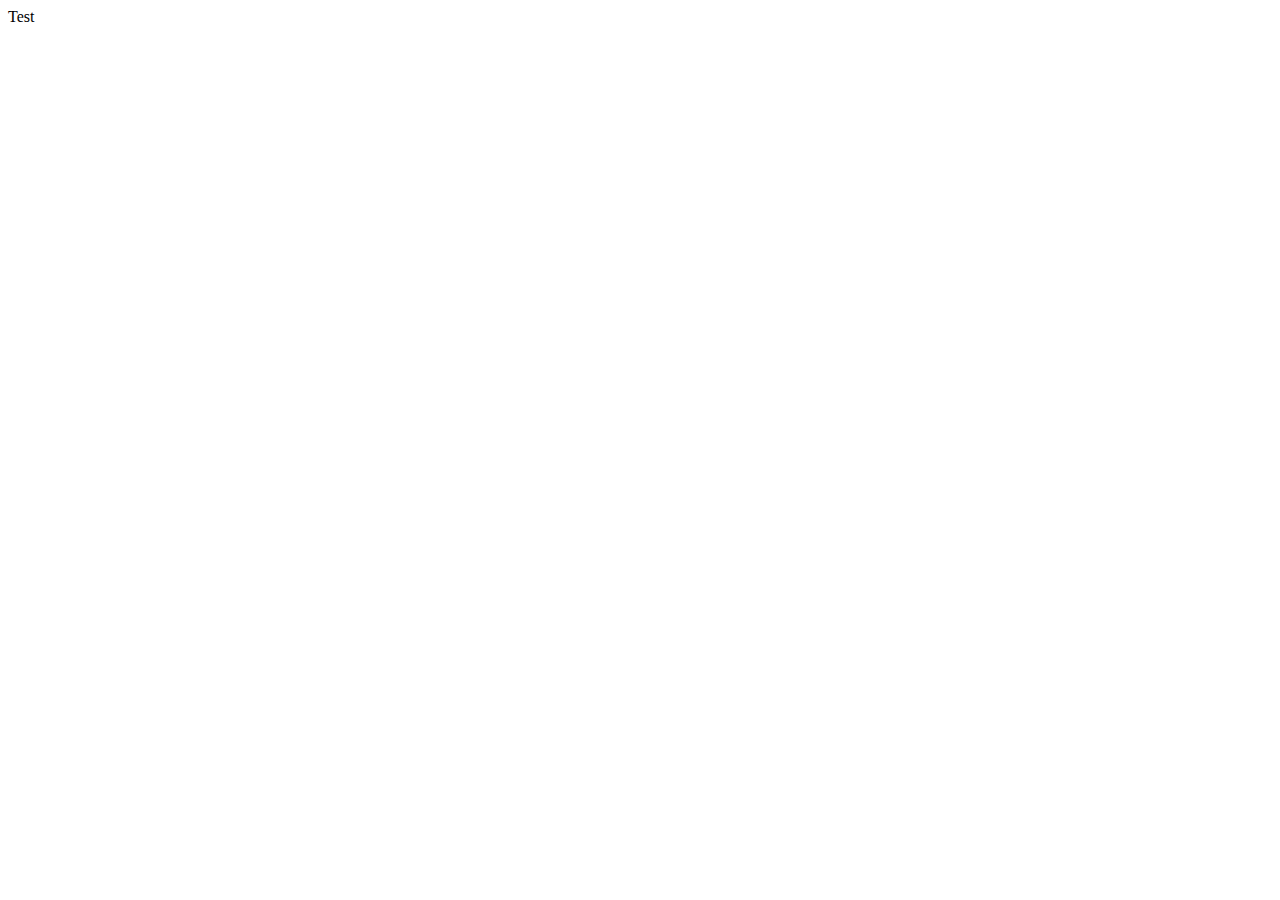
==== index.html @ 1da44834 "first commit" ====
<!DOCTYPE html>
<html lang="en">
<head>
    <meta charset="UTF-8">
    <meta http-equiv="X-UA-Compatible" content="IE=edge">
    <meta name="viewport" content="width=device-width, initial-scale=1.0">
    <title>Document</title>
<!-- <script src="/test/prototype.js"></script> -->
<script src="/test/this.js"></script>
</head>
<body>
    Test
</body>
</html>
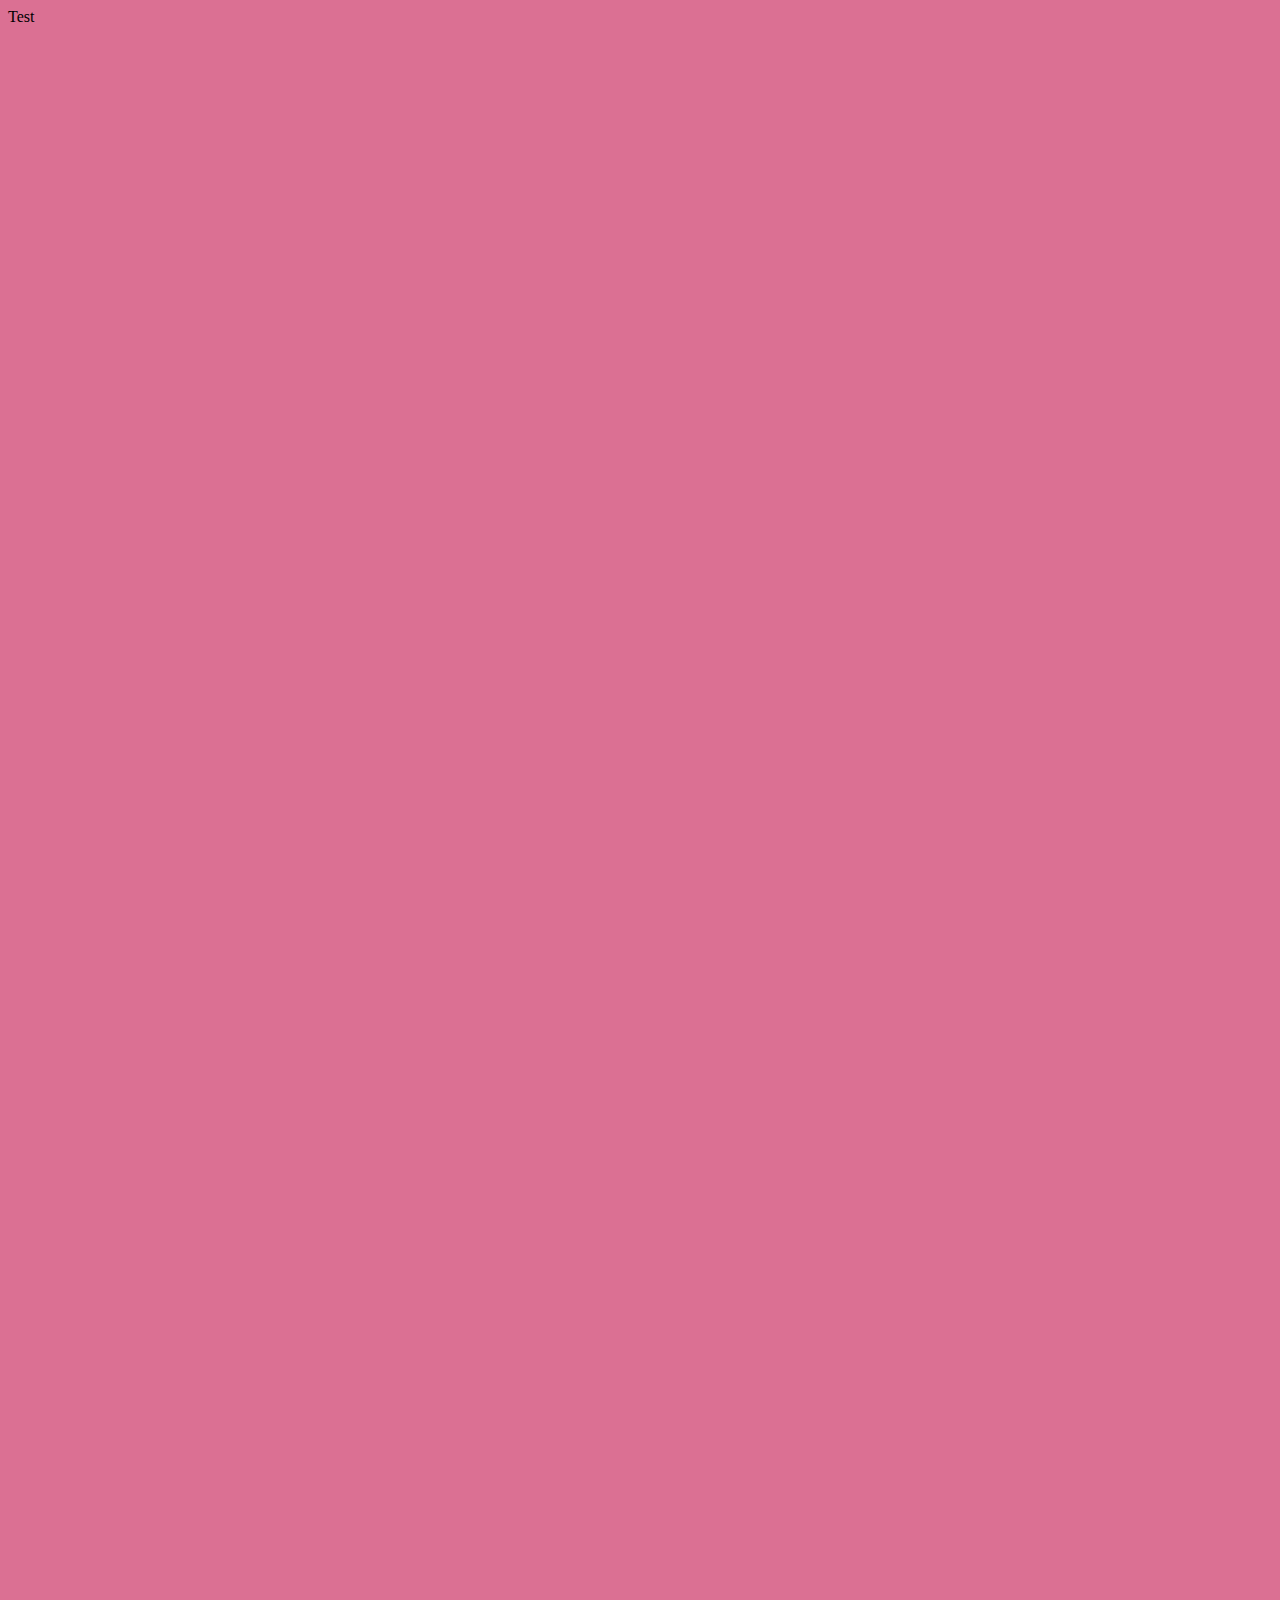
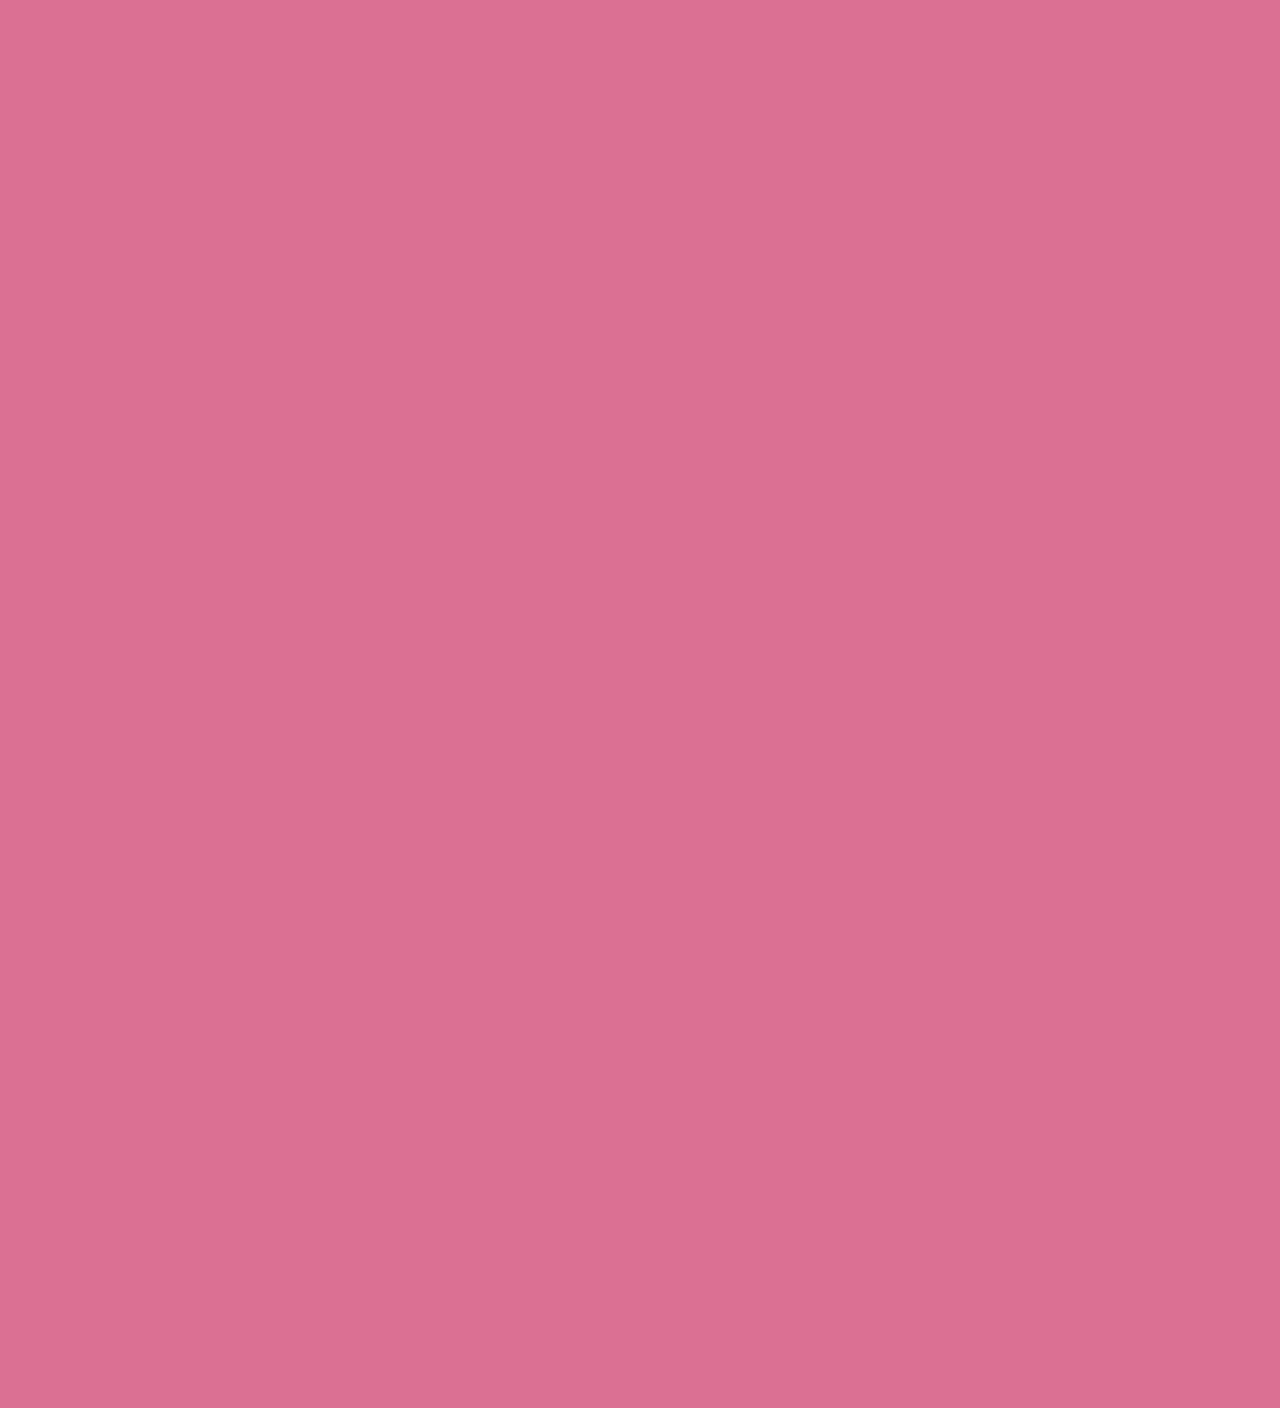
==== commit ec35a069: "update debounce & throttle" ====
--- a/index.html
+++ b/index.html
@@ -7,8 +7,15 @@
     <title>Document</title>
 <!-- <script src="/test/prototype.js"></script> -->
 <script src="/test/this.js"></script>
+<style>
+    html,body {
+        height: 3000px;
+        background-color: palevioletred;
+    }
+</style>
 </head>
 <body>
     Test
+    <script src="/test/debounce&throttle.js"></script>
 </body>
 </html>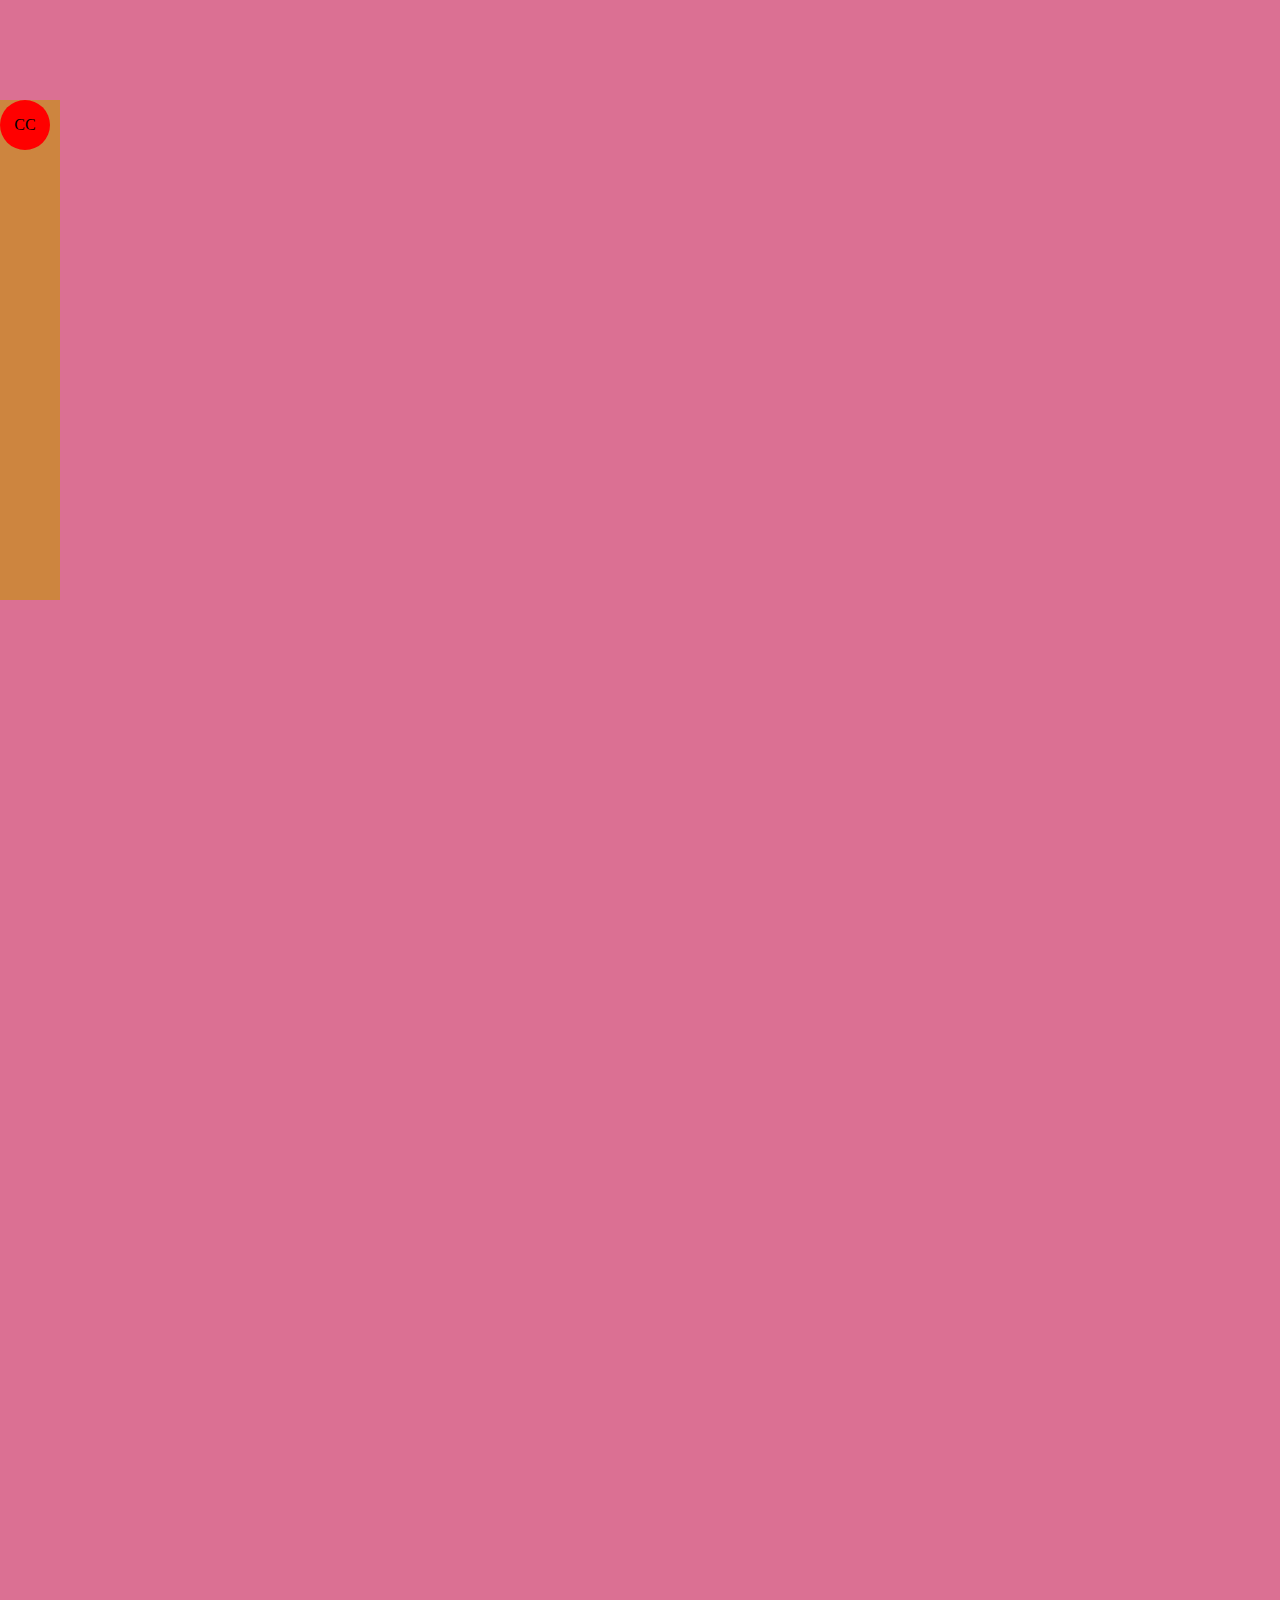
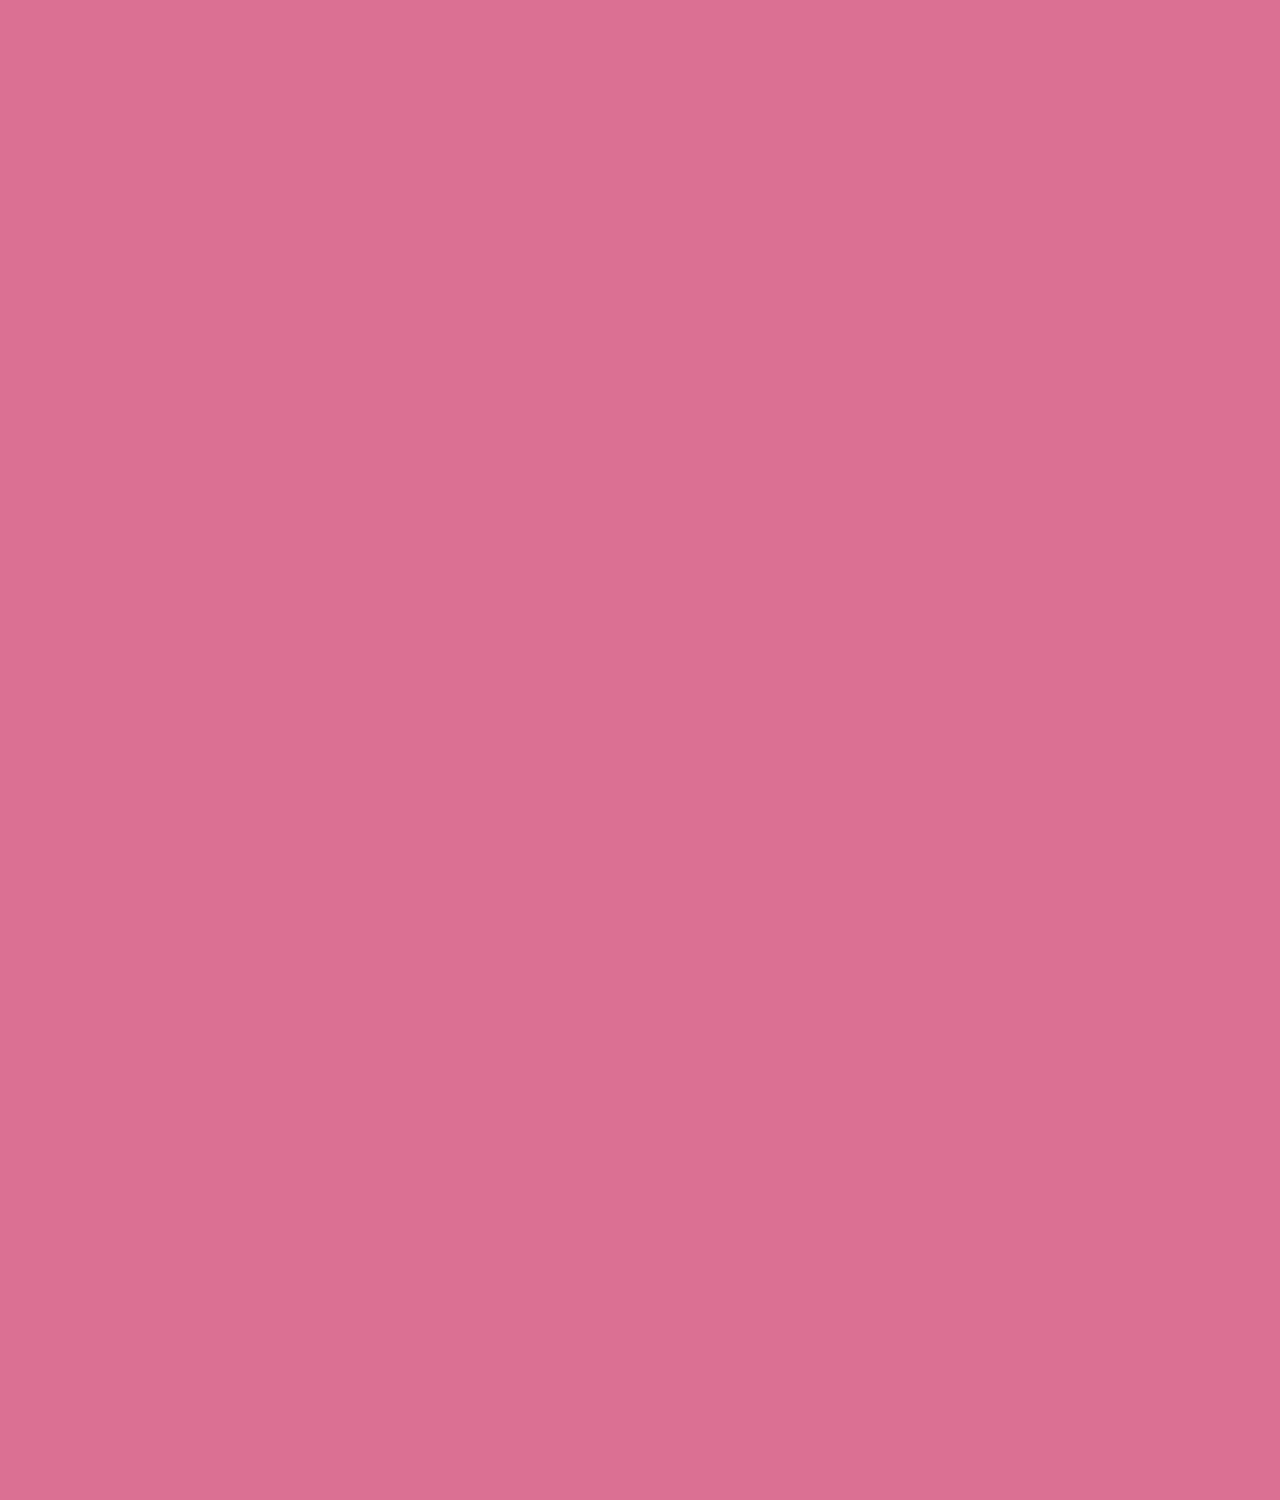
==== commit 82b6332d: "update closure" ====
--- a/index.html
+++ b/index.html
@@ -1,21 +1,54 @@
 <!DOCTYPE html>
 <html lang="en">
-<head>
-    <meta charset="UTF-8">
-    <meta http-equiv="X-UA-Compatible" content="IE=edge">
-    <meta name="viewport" content="width=device-width, initial-scale=1.0">
+  <head>
+    <meta charset="UTF-8" />
+    <meta http-equiv="X-UA-Compatible" content="IE=edge" />
+    <meta name="viewport" content="width=device-width, initial-scale=1.0" />
     <title>Document</title>
-<!-- <script src="/test/prototype.js"></script> -->
-<script src="/test/this.js"></script>
-<style>
-    html,body {
+    <!-- <script src="/test/prototype.js"></script> -->
+    <script src="/test/this.js"></script>
+    <style>
+      html,
+      body {
         height: 3000px;
         background-color: palevioletred;
-    }
-</style>
-</head>
-<body>
-    Test
+        margin: 0;
+        padding: 0;
+      }
+
+      .side {
+        width: 60px;
+        height: 500px;
+        background-color: peru;
+        transition: all 0.1s linear 0.1s;
+      }
+
+      .side:hover {
+        width: 150px;
+      }
+
+      .side:hover .icon {
+        width: 150px;
+        border-radius: 100px;
+      }
+
+      .icon {
+        margin-top: 100px;
+        width: 50px;
+        height: 50px;
+        background-color: red;
+        border-radius: 50%;
+        transition: all 0.1s linear 0.1s;
+        vertical-align: middle;
+        line-height: 50px;
+        text-align: center;
+      }
+    </style>
+  </head>
+  <body>
+    <div class="side">
+      <div class="icon">CC</div>
+    </div>
     <script src="/test/debounce&throttle.js"></script>
-</body>
-</html>+  </body>
+</html>
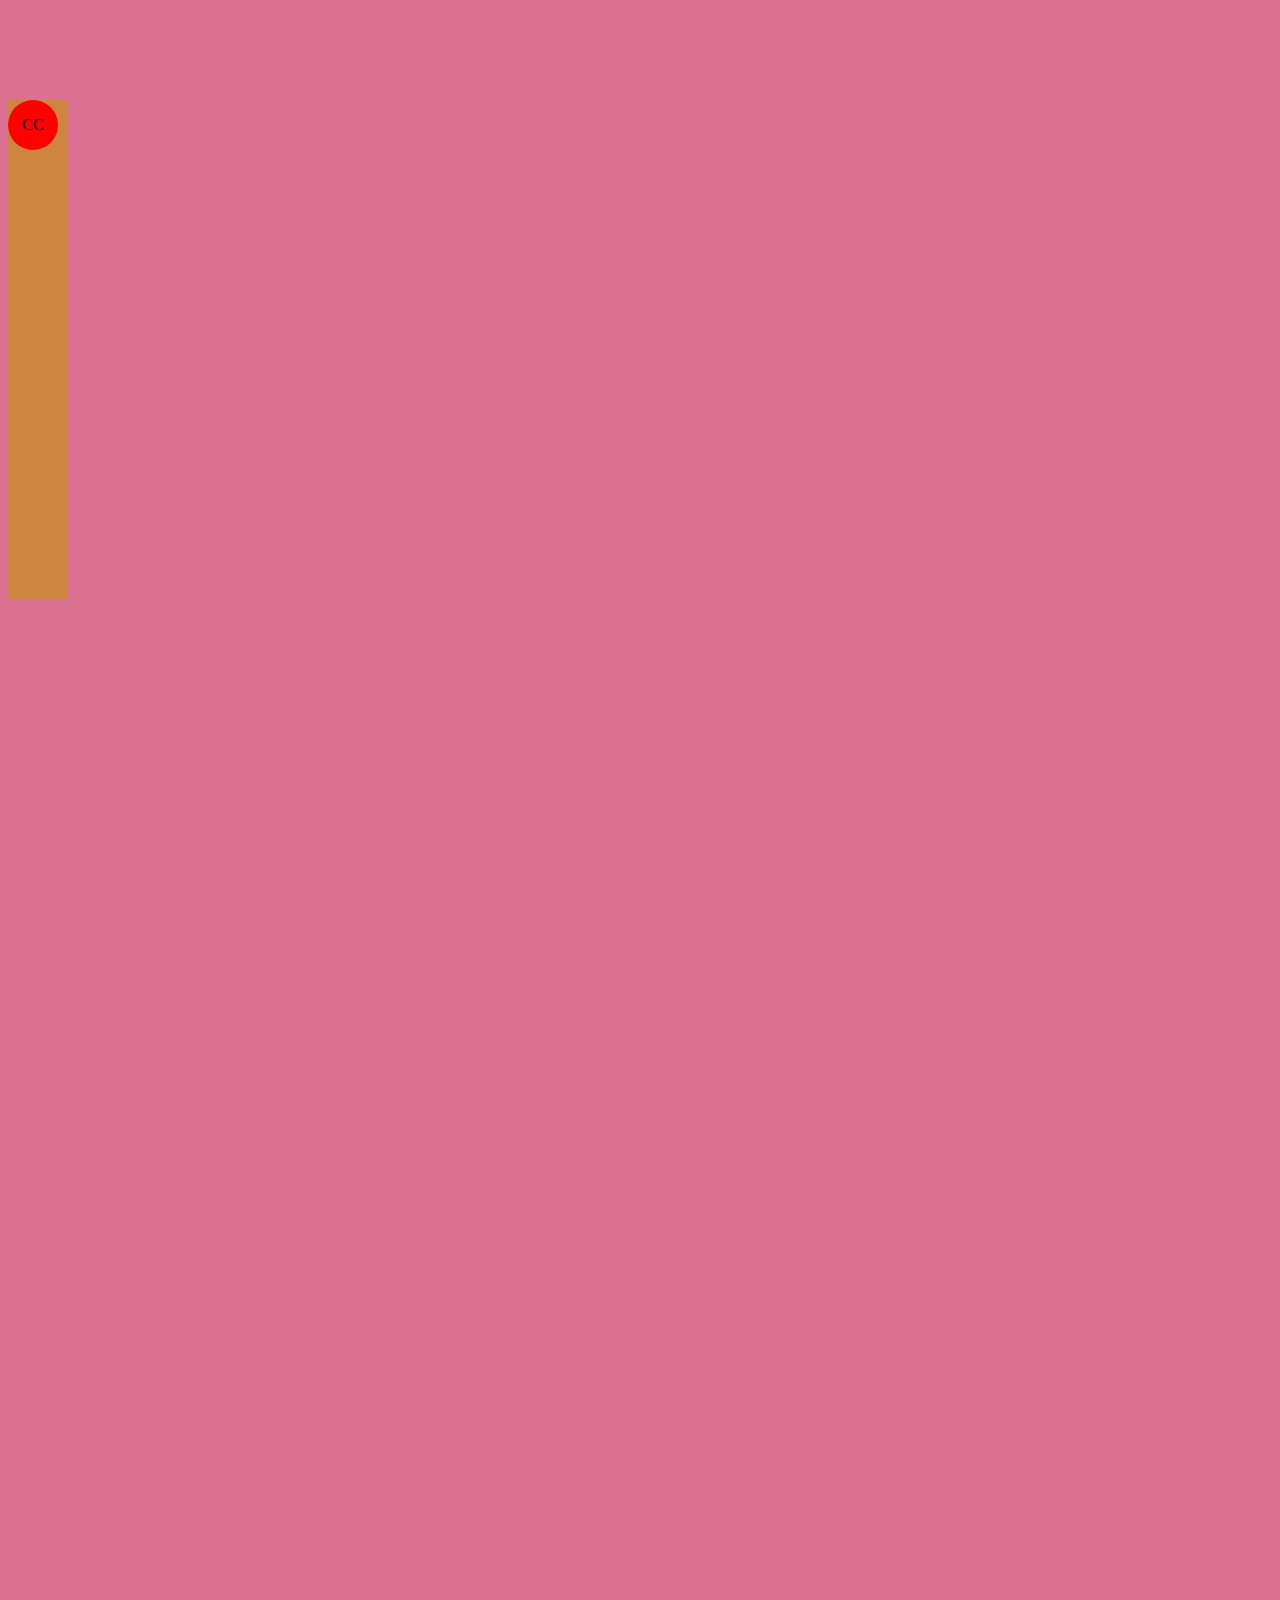
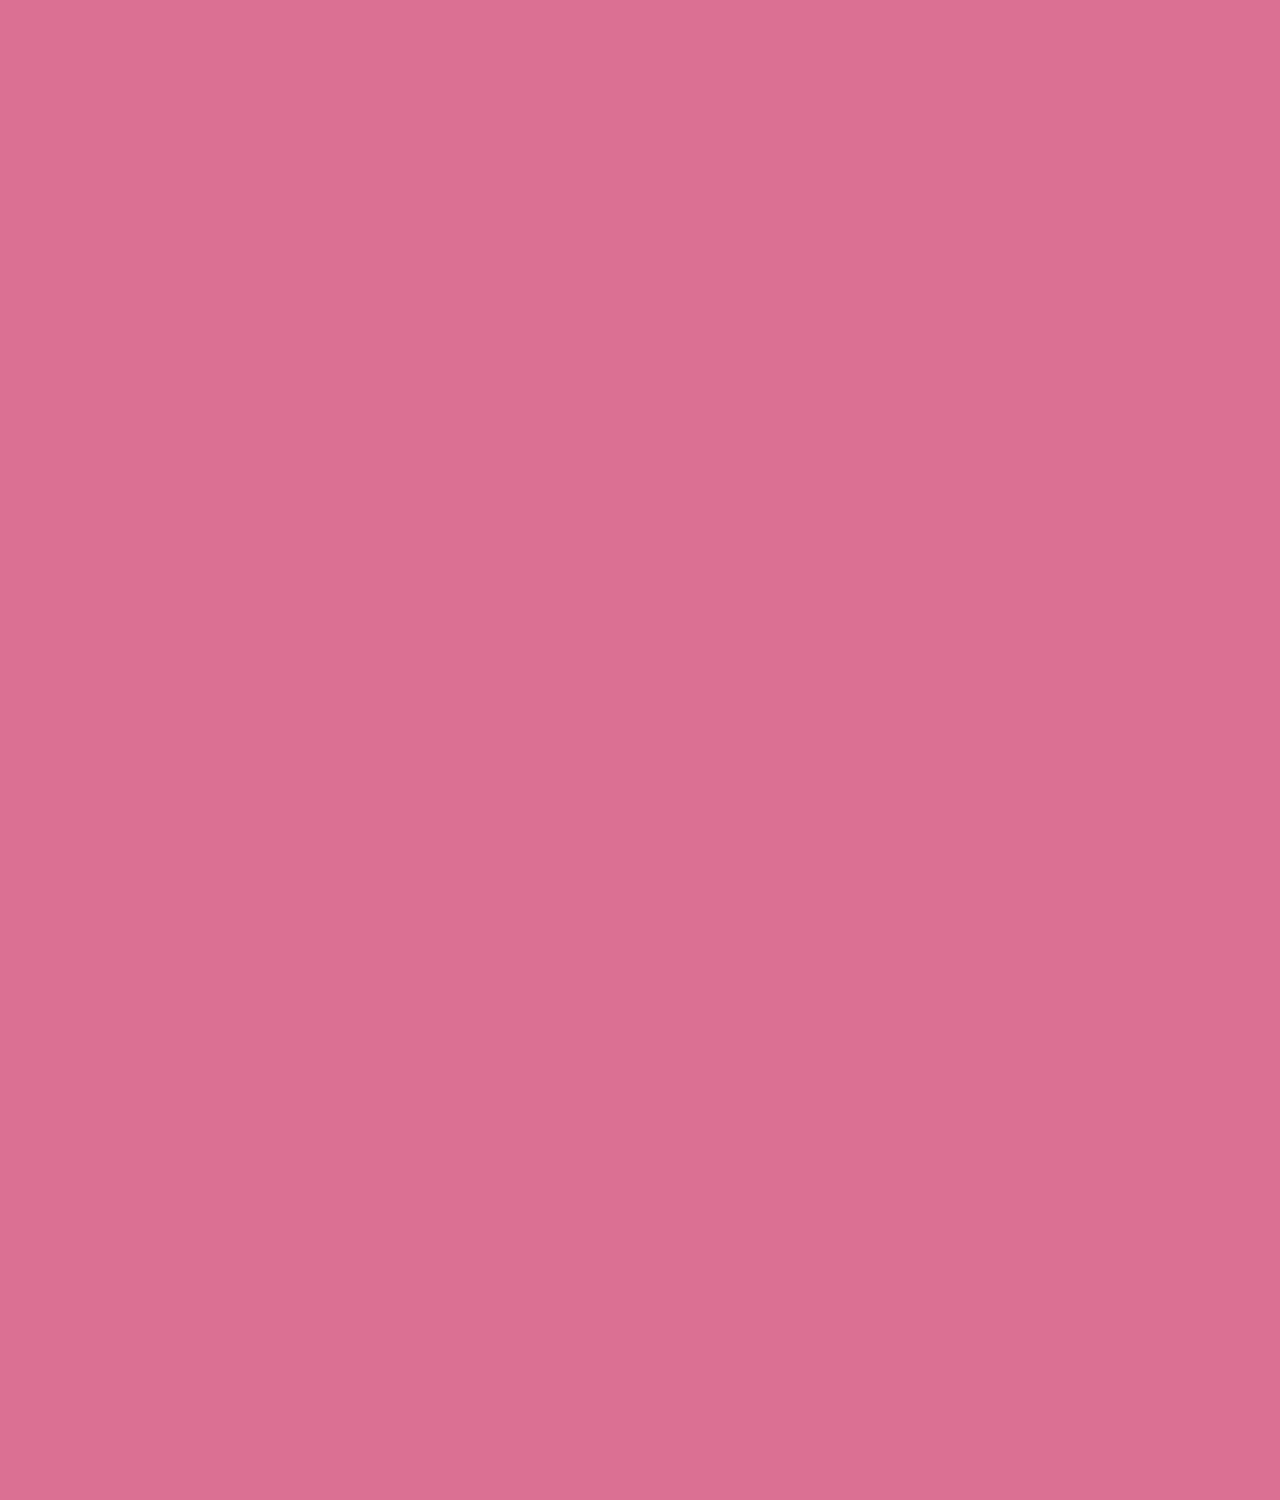
==== commit 79515c3f: "Merge branch 'master' of https://github.com/Tom-Hung/JavaScript_Note" ====
--- a/index.html
+++ b/index.html
@@ -6,49 +6,57 @@
     <meta name="viewport" content="width=device-width, initial-scale=1.0" />
     <title>Document</title>
     <!-- <script src="/test/prototype.js"></script> -->
-    <script src="/test/this.js"></script>
+
+    <!-- <script src="/test/this.js"></script> -->
+    <!-- <script src="/test/index01.js"></script>
+    <script src="/test/index02.js"></script> -->
+    <script type="module" src="/test/index.js"></script>
+
     <style>
-      html,
-      body {
-        height: 3000px;
-        background-color: palevioletred;
-        margin: 0;
-        padding: 0;
-      }
+            html,
+            body {
+              height: 3000px;
+              background-color: palevioletred;
+      <<<<<<< HEAD
+              margin: 0;
+              padding: 0;
+            }
 
-      .side {
-        width: 60px;
-        height: 500px;
-        background-color: peru;
-        transition: all 0.1s linear 0.1s;
-      }
+            .side {
+              width: 60px;
+              height: 500px;
+              background-color: peru;
+              transition: all 0.1s linear 0.1s;
+            }
 
-      .side:hover {
-        width: 150px;
-      }
+            .side:hover {
+              width: 150px;
+            }
 
-      .side:hover .icon {
-        width: 150px;
-        border-radius: 100px;
-      }
+            .side:hover .icon {
+              width: 150px;
+              border-radius: 100px;
+            }
 
-      .icon {
-        margin-top: 100px;
-        width: 50px;
-        height: 50px;
-        background-color: red;
-        border-radius: 50%;
-        transition: all 0.1s linear 0.1s;
-        vertical-align: middle;
-        line-height: 50px;
-        text-align: center;
-      }
+            .icon {
+              margin-top: 100px;
+              width: 50px;
+              height: 50px;
+              background-color: red;
+              border-radius: 50%;
+              transition: all 0.1s linear 0.1s;
+              vertical-align: middle;
+              line-height: 50px;
+              text-align: center;
+
+            }
     </style>
   </head>
   <body>
     <div class="side">
       <div class="icon">CC</div>
     </div>
+
     <script src="/test/debounce&throttle.js"></script>
   </body>
 </html>
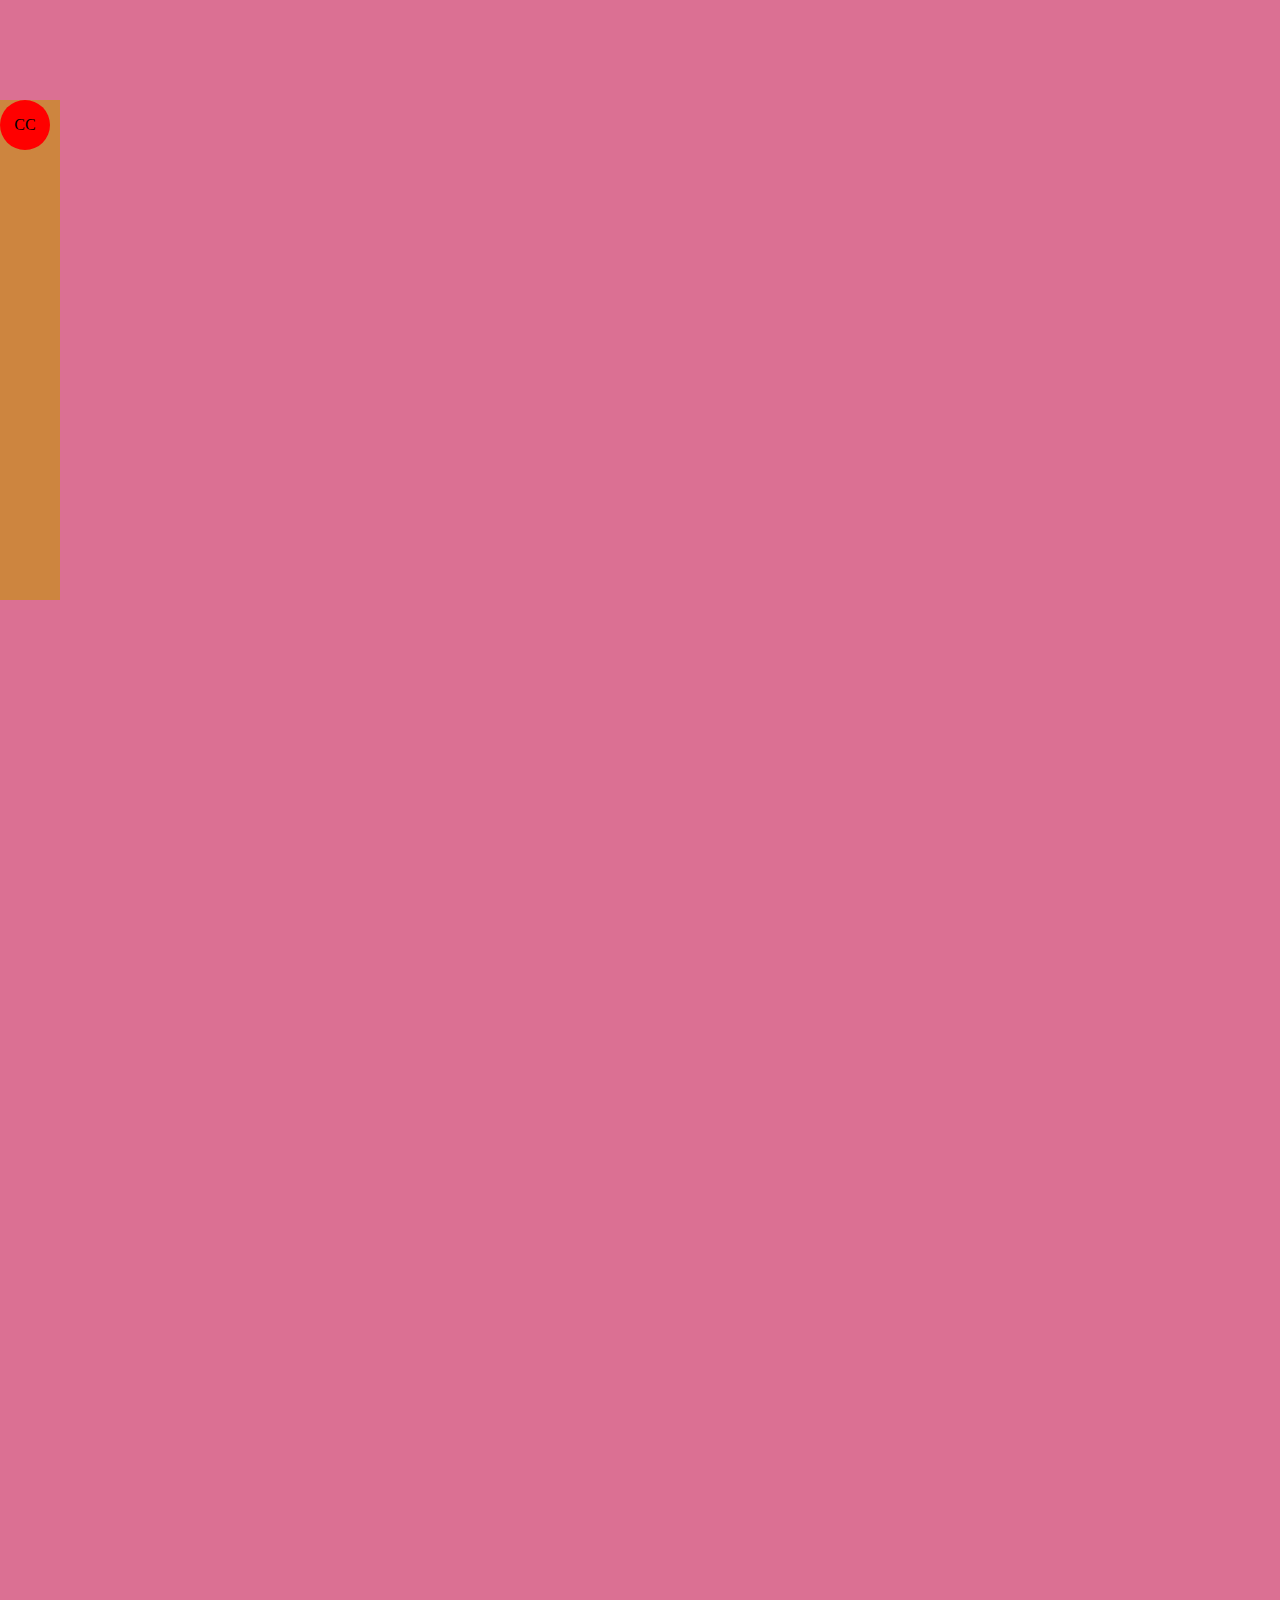
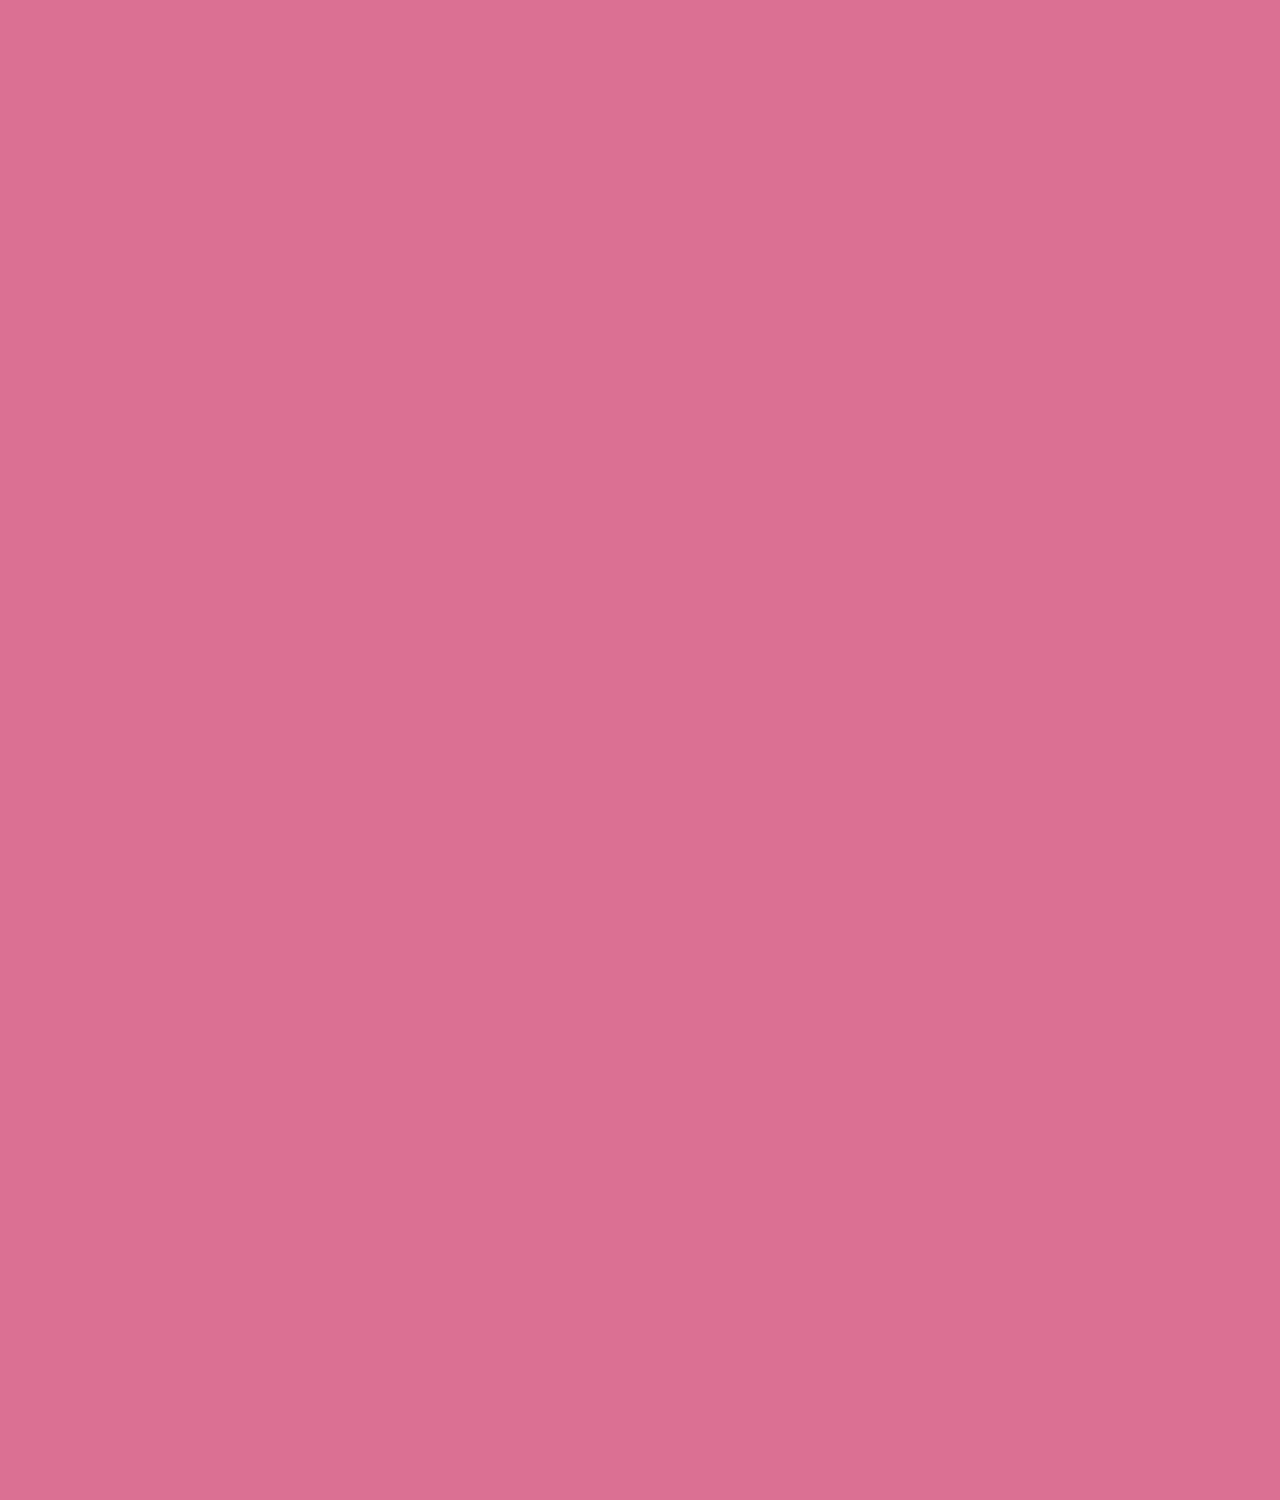
==== commit df6fc519: "fixed" ====
--- a/index.html
+++ b/index.html
@@ -13,43 +13,42 @@
     <script type="module" src="/test/index.js"></script>
 
     <style>
-            html,
-            body {
-              height: 3000px;
-              background-color: palevioletred;
-      <<<<<<< HEAD
-              margin: 0;
-              padding: 0;
-            }
+      html,
+      body {
+        height: 3000px;
+        background-color: palevioletred;
 
-            .side {
-              width: 60px;
-              height: 500px;
-              background-color: peru;
-              transition: all 0.1s linear 0.1s;
-            }
+        margin: 0;
+        padding: 0;
+      }
 
-            .side:hover {
-              width: 150px;
-            }
+      .side {
+        width: 60px;
+        height: 500px;
+        background-color: peru;
+        transition: all 0.1s linear 0.1s;
+      }
 
-            .side:hover .icon {
-              width: 150px;
-              border-radius: 100px;
-            }
+      .side:hover {
+        width: 150px;
+      }
 
-            .icon {
-              margin-top: 100px;
-              width: 50px;
-              height: 50px;
-              background-color: red;
-              border-radius: 50%;
-              transition: all 0.1s linear 0.1s;
-              vertical-align: middle;
-              line-height: 50px;
-              text-align: center;
+      .side:hover .icon {
+        width: 150px;
+        border-radius: 100px;
+      }
 
-            }
+      .icon {
+        margin-top: 100px;
+        width: 50px;
+        height: 50px;
+        background-color: red;
+        border-radius: 50%;
+        transition: all 0.1s linear 0.1s;
+        vertical-align: middle;
+        line-height: 50px;
+        text-align: center;
+      }
     </style>
   </head>
   <body>
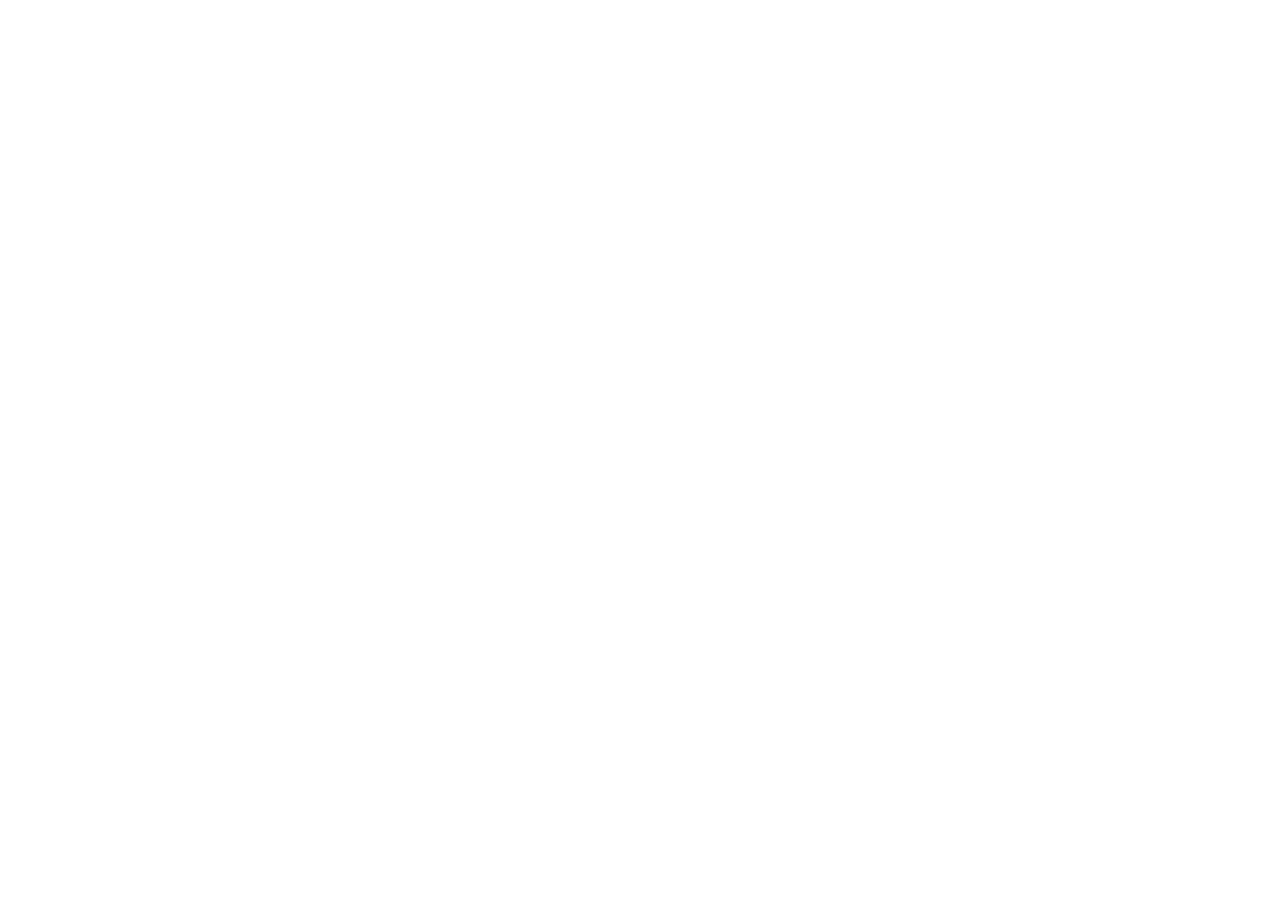
==== commit 228bfbd8: "更新 事件冒泡範例" ====
--- a/index.html
+++ b/index.html
@@ -11,50 +11,10 @@
     <!-- <script src="/test/index01.js"></script>
     <script src="/test/index02.js"></script> -->
     <script type="module" src="/test/index.js"></script>
-
-    <style>
-      html,
-      body {
-        height: 3000px;
-        background-color: palevioletred;
-
-        margin: 0;
-        padding: 0;
-      }
-
-      .side {
-        width: 60px;
-        height: 500px;
-        background-color: peru;
-        transition: all 0.1s linear 0.1s;
-      }
-
-      .side:hover {
-        width: 150px;
-      }
-
-      .side:hover .icon {
-        width: 150px;
-        border-radius: 100px;
-      }
-
-      .icon {
-        margin-top: 100px;
-        width: 50px;
-        height: 50px;
-        background-color: red;
-        border-radius: 50%;
-        transition: all 0.1s linear 0.1s;
-        vertical-align: middle;
-        line-height: 50px;
-        text-align: center;
-      }
-    </style>
+    <link rel="stylesheet" href="./index.css" />
   </head>
   <body>
-    <div class="side">
-      <div class="icon">CC</div>
-    </div>
+    <div class="container"></div>
 
     <script src="/test/debounce&throttle.js"></script>
   </body>
